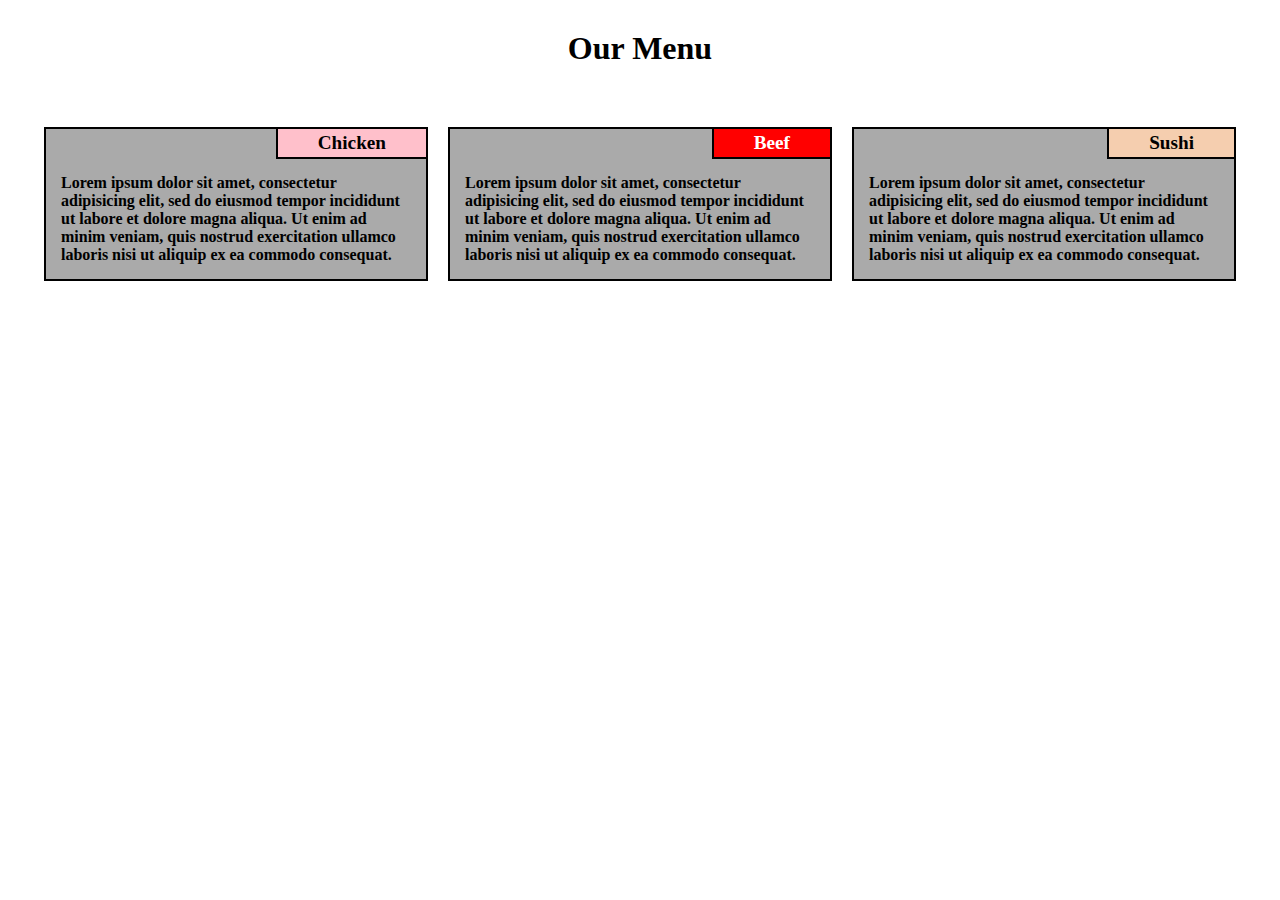
==== solutions/module2-solution/index.html @ bf6d185d "finish assignment" ====
<!DOCTYPE html>
<html>
<head>
	<meta charset="utf-8">
	<meta name="viewport" content="width=device=width initial-scale=1">
	<link href="css/style.css" rel="stylesheet">
	<title>Assignment solution for module 2</title>
</head>
<body>
	<h1>Our Menu</h1>
	<div class="container">
		<section class="col-1">
			<h2>Chicken</h2>
			<p>Lorem ipsum dolor sit amet, consectetur adipisicing elit, sed do eiusmod
			tempor incididunt ut labore et dolore magna aliqua. Ut enim ad minim veniam,
			quis nostrud exercitation ullamco laboris nisi ut aliquip ex ea commodo
			consequat.</p>
		</section>
		<section class="col-2">
			<h2>Beef</h2>
			<p>Lorem ipsum dolor sit amet, consectetur adipisicing elit, sed do eiusmod
			tempor incididunt ut labore et dolore magna aliqua. Ut enim ad minim veniam,
			quis nostrud exercitation ullamco laboris nisi ut aliquip ex ea commodo
			consequat.</p>
		</section>
		<section class="col-3">
			<h2>Sushi</h2>
			<p>Lorem ipsum dolor sit amet, consectetur adipisicing elit, sed do eiusmod
			tempor incididunt ut labore et dolore magna aliqua. Ut enim ad minim veniam,
			quis nostrud exercitation ullamco laboris nisi ut aliquip ex ea commodo
			consequat.</p>
		</section>
	</div>
</body>
</html>
---- solutions/module2-solution/css/style.css ----
* {
	box-sizing: border-box;
	margin: 0;
	padding: 0;
}

body {
	font-family: cursive;
	font-weight: bold;
}

h1{
	text-align: center;
	margin-top: 30px;
	margin-bottom: 60px;
}

.container{
	display: flex;
	align-items: center;
	justify-content: center;
}

section
{
	background-color: rgb(170, 170, 170);
}

h2 {
	float: right;
	padding: 3px 40px;
	font-size: 1.2em;
	border-left: 2px solid black;
	border-bottom: 2px solid black;
}

p {
	clear: right;
	padding: 15px;
}

.col-1, .col-2, .col-3{
	display: inline-block;
	width: 30%;
	border: 2px solid black;
	margin: 0 10px;
}

.col-1 > h2 {
	background-color: pink;
}

.col-2 > h2 {
	background-color: red;
	color: white;
}

.col-3 > h2 {
	background-color: #F5CEAF;
}

/*tablet (768px to 991px)*/
@media (min-width: 768px) and (max-width: 991px){
	h1{
		margin-bottom: 40px;
	}
	.container {
		display: block;
		margin: 0 10%;
	}
	.col-1, .col-2 {
		width: 48.5%;
	}
	.col-1 {
		float: left;
		margin-left: 0;
		margin-right: 0;
	}

	.col-2 {
		float: right;
		margin-right: 0;
	}

	.col-3{
		width: 100%;
		clear: both;
		margin: 20px 0;
	}
}

@media (max-width: 767px) {
	.col-1, .col-2, .col-3 {
		width: 100%;
		margin: 10px 0;
	}

	.container {
		display: block;
		margin: 0 40px;
	}

	h1 {
		margin-bottom: 20px;
	}
}
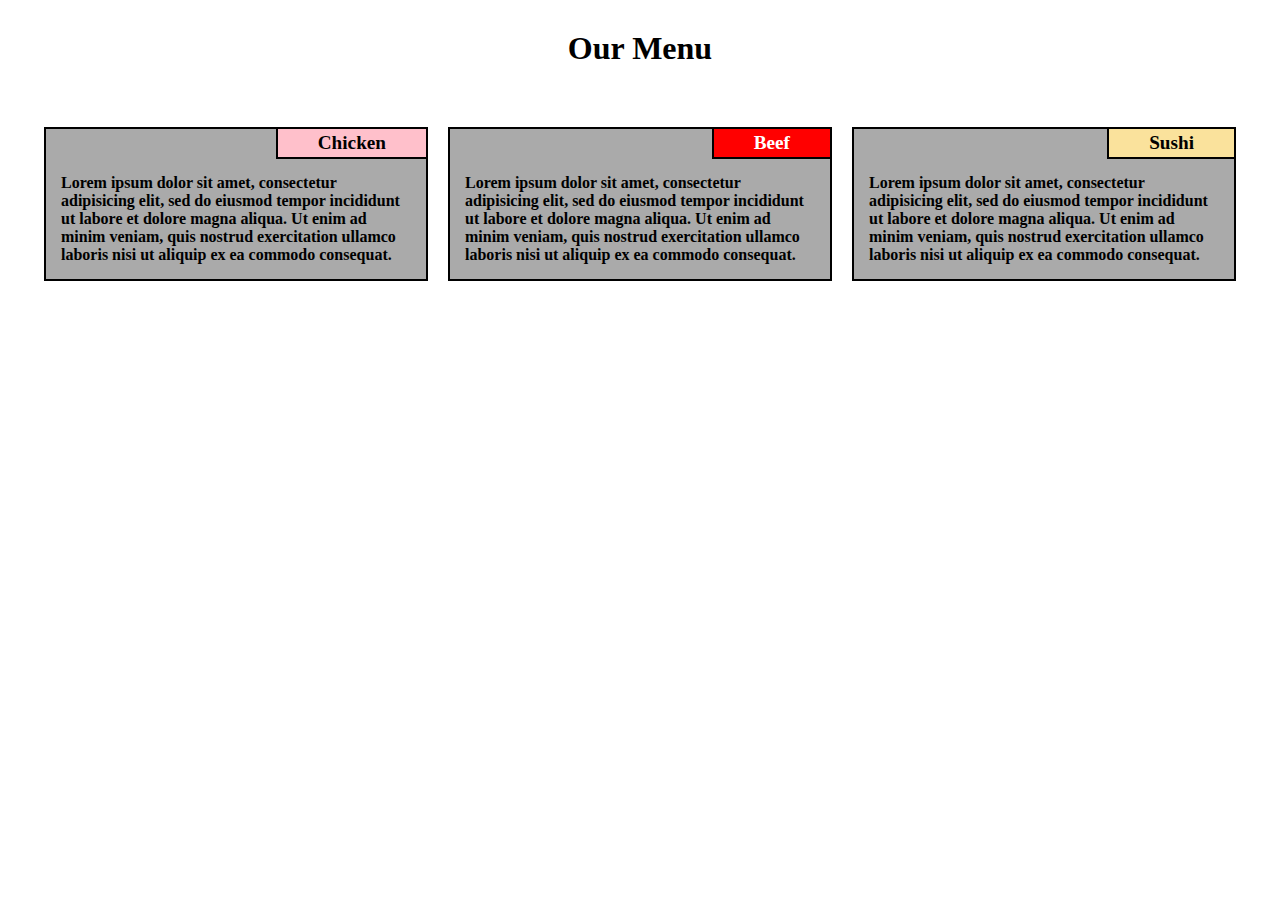
==== commit 4164bd6d: "Update index.html" ====
--- a/solutions/module2-solution/index.html
+++ b/solutions/module2-solution/index.html
@@ -2,7 +2,7 @@
 <html>
 <head>
 	<meta charset="utf-8">
-	<meta name="viewport" content="width=device=width initial-scale=1">
+	<meta name="viewport" content="width=device-width initial-scale=1">
 	<link href="css/style.css" rel="stylesheet">
 	<title>Assignment solution for module 2</title>
 </head>
@@ -32,4 +32,4 @@
 		</section>
 	</div>
 </body>
-</html>+</html>
--- a/solutions/module2-solution/css/style.css
+++ b/solutions/module2-solution/css/style.css
@@ -56,7 +56,7 @@
 }
 
 .col-3 > h2 {
-	background-color: #F5CEAF;
+	background-color: #FAE29C;
 }
 
 /*tablet (768px to 991px)*/
@@ -103,4 +103,4 @@
 	h1 {
 		margin-bottom: 20px;
 	}
-}+}
